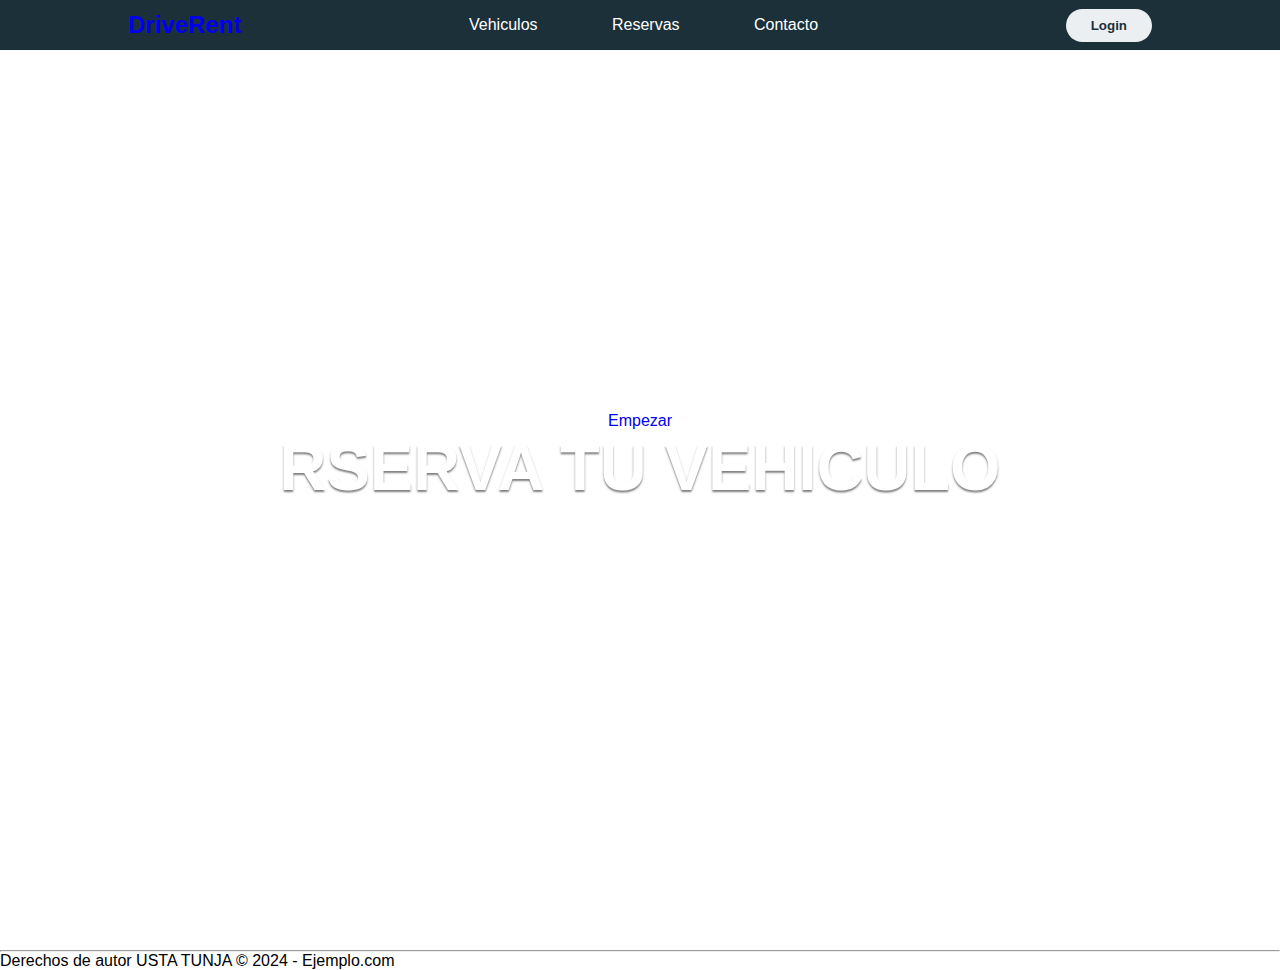
==== index.html @ b7646c80 "Todos los archivos hasta los estilos del inicio" ====
<!DOCTYPE html>
<html lang="es">

<head>
    <meta charset="UTF-8">
    <meta name="viewport" content="width=device-width, initial-scale=1.0">
    <title>José Julián Tobito Montoya</title>
    <link rel="stylesheet" href="/assets/estilos.css">
</head>

<body id="Inicio">

    <header class="header">

        <h2 id="logo-txt"><a href="#">DriveRent</a></h2>

        <nav>


            <a href="busqueda_vehiculos.html">Vehiculos</a>
            <a href="reserva_vehiculos.html">Reservas</a>
            <a href="contacto.html">Contacto</a>

        </nav>

        <a href="registro_login.html" class="btn"><button>Login</button></a>


    </header>
    <section id="cajaVg" class="cajaVg">

        <a href="#" class="CajaBtn">Empezar</a>
        <h1>Rserva tu vehiculo</h1>
        <h3>DriveRent</h3>
        <video src="videos/video (2160p).mp4" autoplay muted loop></video-src>
    </section>





    <hr>

    <footer>
        <p>Derechos de autor USTA TUNJA &copy; 2024 - Ejemplo.com</p>
    </footer>

    <!-- Script.js -->
    <script src="/assets/script.js"></script>

</body>

</html>
---- assets/estilos.css ----
* {
    margin: 0;
    padding: 0;
    box-sizing: border-box;
    font-family: 'Roboto', sans-serif;
    text-decoration: none;
}

.contenido {

    max-width: 1100px;
    width: 100%;
    margin: 40px auto;
    display: flex;

}

.mostrador {
    width: 100%;
    transition: .5s ease;
}

.mostrador .fila {

    display: flex;
    justify-content: space-between;
    margin-bottom: 40px;

}

.mostrador .fila .item {
    max-width: 210px;
    padding: 30px;
    height: 250;
    text-align: center;
    margin: 0 10px;
    cursor: pointer;
    border-radius: 5px;
    transition: .3s;

}

.mostrador .fila .item:hover {

    background-color: #e6e6ee;


}

.mostrador .fila .item img {

    width: 100%;
    margin: 30px 0;

}

.mostrador .fila .item .descripcion {

    color: #707070;
    font-weight: bold;
}

.mostrador .fila .item .precio {
    color: #f85151;
    font-weight: bold;
    font-size: 20px;
}

.seleccion {
    transition: .5s ease;
    opacity: 0;
    width: 0%;
    border: 1px solid #ccc;
    position: relative;
    display: flex;
    flex-direction: column;
    justify-content: center;
    overflow: hidden;
}

.cerrar {

    position: absolute;
    right: 20px;
    top: 20px;
    cursor: pointer;

}

.info {

    padding: 20px;
}

.info img {

    display: block;
    margin: 30px;
    width: 80%;
}


.info h2 {

    color: #707070;
    margin-bottom: 10px;
}

.info p {

    font-size: 14px;
    color: #707070;
    margin-bottom: 10px;

}

.info .precio {

    font-size: 30px;
    font-weight: bold;
    color: #f95151;
    margin-bottom: 10px;
    display: block;
}

.info .fila {
    display: flex;
    align-items: flex-end;
}

.info .fila label {

    display: block;
    margin-bottom: 10px;
}

.info.fila select {
    width: 100px;
    font-size: 18px;
    padding: 6px;
    margin-right: 30px;
}

.info.fila button {
    height: 40px;
    border: none;
    padding: 0 10px;
    color: #fff;
    background-color: #f85151;
}

/* Login/Register */

body#login {

    /* background-image: url(../imagenes_login/fondo.jpg); */
    background-size: cover;
    background-repeat: no-repeat;
    background-position: center;
    background-attachment: fixed;

}

main#pag_login {

    width: 100%;
    padding: 20px;
    margin: auto;
    margin-top: 100px;

}

.contenedor__todo {
    width: 100%;
    max-width: 800px;
    margin: auto;
    position: relative;
}

.caja__trasera {
    width: 100%;
    padding: 10px 20px;
    display: flex;
    justify-content: center;
    -webkit-backdrop-filter: blur(10px);
    backdrop-filter: blur(10px);
    background-color: rgba(241, 9, 9, 0.877);

}


.caja__trasera div {
    margin: 100px 40px;
    color: white;
    transition: all 500ms;
}


.caja__trasera div p,
.caja__trasera button {
    margin-top: 30px;
}


.caja__trasera div h3 {
    font-weight: 400;
    font-size: 26px;
}

.caja__trasera div p {
    font-size: 16px;
    font-weight: 300;
}


.caja__trasera button {
    padding: 10px 40px;
    border: 2px solid #fff;
    font-size: 14px;
    background: transparent;
    font-weight: 600;
    cursor: pointer;
    color: white;
    outline: none;
    transition: all 300ms;
}

.caja__trasera button:hover {
    background: #fff;
    color: #ff0a00;
}

/* formularios login */



.contenedor__login-register {
    display: flex;
    align-items: center;
    width: 100%;
    max-width: 380px;
    position: relative;
    top: -185px;
    left: 10px;

    /*La transicion va despues del codigo JS*/
    transition: left 500ms cubic-bezier(0.175, 0.885, 0.320, 1.275);
}

.contenedor__login-register form {
    width: 100%;
    padding: 80px 20px;
    background: rgb(27, 48, 57);
    position: absolute;
    border-radius: 20px;

}


.contenedor__login-register form h2 {
    font-size: 30px;
    text-align: center;
    margin-bottom: 20px;
    color: #ffffff;
}

.contenedor__login-register form input {
    width: 100%;
    margin-top: 20px;
    padding: 10px;
    border: none;
    background: #f2f2f2;
    font-size: 16px;
    outline: none;
}

.contenedor__login-register form button {

    padding: 10px 40px;
    margin-top: 40px;
    border: none;
    font-size: 14px;
    background: #e22d2d;
    font-weight: 600;
    color: white;
    cursor: pointer;
    outline: none;

}

.formulario__login {
    opacity: 1;
    display: block;
}

.formulario__login {
    display: none;
}

/* trabajando en el responsive desing */

@media screen and (max-width: 850px) {

    main#login_formularios {
        margin-top: 50px;
    }

    .caja__trasera {
        max-width: 350px;
        height: 300px;
        flex-direction: column;
        margin: auto;
    }

    .caja__trasera div {
        margin: 0px;
        position: absolute;
    }


    /*Formularios*/

    .contenedor__login-register {
        top: -10px;
        left: -5px;
        margin: auto;
    }

    .contenedor__login-register form {
        position: relative;
    }
}

/*Contacto*/

body#contacto_2 {

    /* background-image: url(../imagenes_login/fondo.jpg); */
    background-size: cover;
    background-repeat: no-repeat;
    background-position: center;
    background-attachment: fixed;

}

/* .contenedor__contacto .form__contacto {
    font-weight: normal;
    font-family: sans-serif;
} */

.contenedor__contacto .form__contacto {
    background: #ccc;
    width: 100%;
    max-width: 700px;
    margin: auto;
    padding: 5px 35px;
    margin-top: 35px;
    padding-bottom: 30px;
    border-radius: 3px;
}

.contenedor__contacto .form__contacto div {
    background: #ccc;
    width: 100%;
    max-width: 700px;
    margin: auto;
    padding: 5px 5px;
    margin-top: 10px;
    padding-bottom: 10px;
    border-radius: 3px;
}

.contenedor__contacto .form__contacto .form-label {
    display: block;
    font-size: 25px;
    text-align: left;
    margin-bottom: 20px;
    color: #ff0a00;
    padding: 14px 0px;

}

.contenedor__contacto .form__contacto .form-textarea {
    background-color: #e6e6ee;
    border: none;
    outline: none;
    border-bottom: 2px solid #ff0a00;
    width: 100%;
    padding: 12px;
    margin-bottom: 20px;
    border-radius: 2px;
    font-size: 14px;
    color: #fff;
    font-family: 'Roboto', sans-serif;
}

.contenedor__contacto .form__contacto .form-input {
    background-color: #e6e6ee;
    border: none;
    outline: none;
    border-bottom: 2px solid #ff0a00;
    width: 100%;
    padding: 12px;
    margin-bottom: 20px;
    border-radius: 2px;
    font-size: 14px;
    color: #fff;
    font-family: 'Roboto', sans-serif;
}

.contenedor__contacto .form__contacto .form-textarea {
    resize: vertical;
    max-height: 150px;
    min-height: 50px;
}

.contenedor__contacto .form__contacto .btn_sumbit_contacto {

    padding: 10px 40px;
    border: 2px solid #ff0a00;
    font-size: 14px;
    background: transparent;
    font-weight: 600;
    cursor: pointer;
    color: #ff0a00;
    outline: none;
    transition: all 300ms;

}

.contenedor__contacto .form__contacto .btn_sumbit_contacto:hover {
    background: #ff0a00;
    color: #fff;
}

/* Nav-var */

body {
    background-color: #FFFFFF;
}

.header {

    z-index: 10;
    width: 100%;
    display: flex;
    justify-content: space-between;
    align-items: center;
    background-color: #1b3039;
    align-items: center;
    height: 50px;
    padding: 5px 10%;
}

nav a {
    display: inline-block;
    text-decoration: none;
    color: #fff;
    margin: 0 20px;
    padding: 5px 15px;
    border-radius: 30px;

    transition: all 0.3s ease 0s;

}

nav a:hover {
    background-color: #fff;
    color: #000;
    transform: scale(1.1);
}



.header .btn button {
    margin-left: 20px;
    font-weight: 700;
    color: #1b3039;
    padding: 9px 25px;
    background: #eceff1;
    border: none;
    border-radius: 50px;
    cursor: pointer;
    transition: all 0.3s ease 0s;
}

.header .btn button:hover {
    background-color: #e2f1f8;
    color: #f95151;
    transform: scale(1.1);
}

/* Video Vg */

section#cajaVg {
    display: flex;
    flex-direction: column;
    align-items: center;
    padding: 110px 100px;

}

@media (max-width: 1000px) {
    section {
        padding: 100px 50px;
    }
}

@media (max-width: 600px) {
    section {
        padding: 125px 30px;
    }
}

@media (max-width: 700px) {
    .header {
        flex-direction: column;
    }

}

.cajaVg {

    position: relative;
    justify-content: center;
    min-height: 100vh;
    color: #fff;
    text-align: center;
}

.cajaVg video {
    position: absolute;
    left: 0;
    top: 0;
    width: 100%;
    height: 100%;
    object-fit: cover;
    z-index: -1;

}

.cajaVg h1 {
    margin-bottom: 15px;
    font-size: 65px;
    text-transform: uppercase;
    text-shadow: 0 2px 2px rgba(0, 0, 0, 0.5);
}

.cajaVg h3 {
    margin-bottom: 40px;
    font-size: 25px;
}

.cajaVg .section a.CajaBtn {

    padding: 15px 35px;
    background-color: transparent;
    border-radius: 50px;
    color: #fff;
    text-transform: uppercase;
    border: 4px solid #fff;
    transition: all .5s;
}
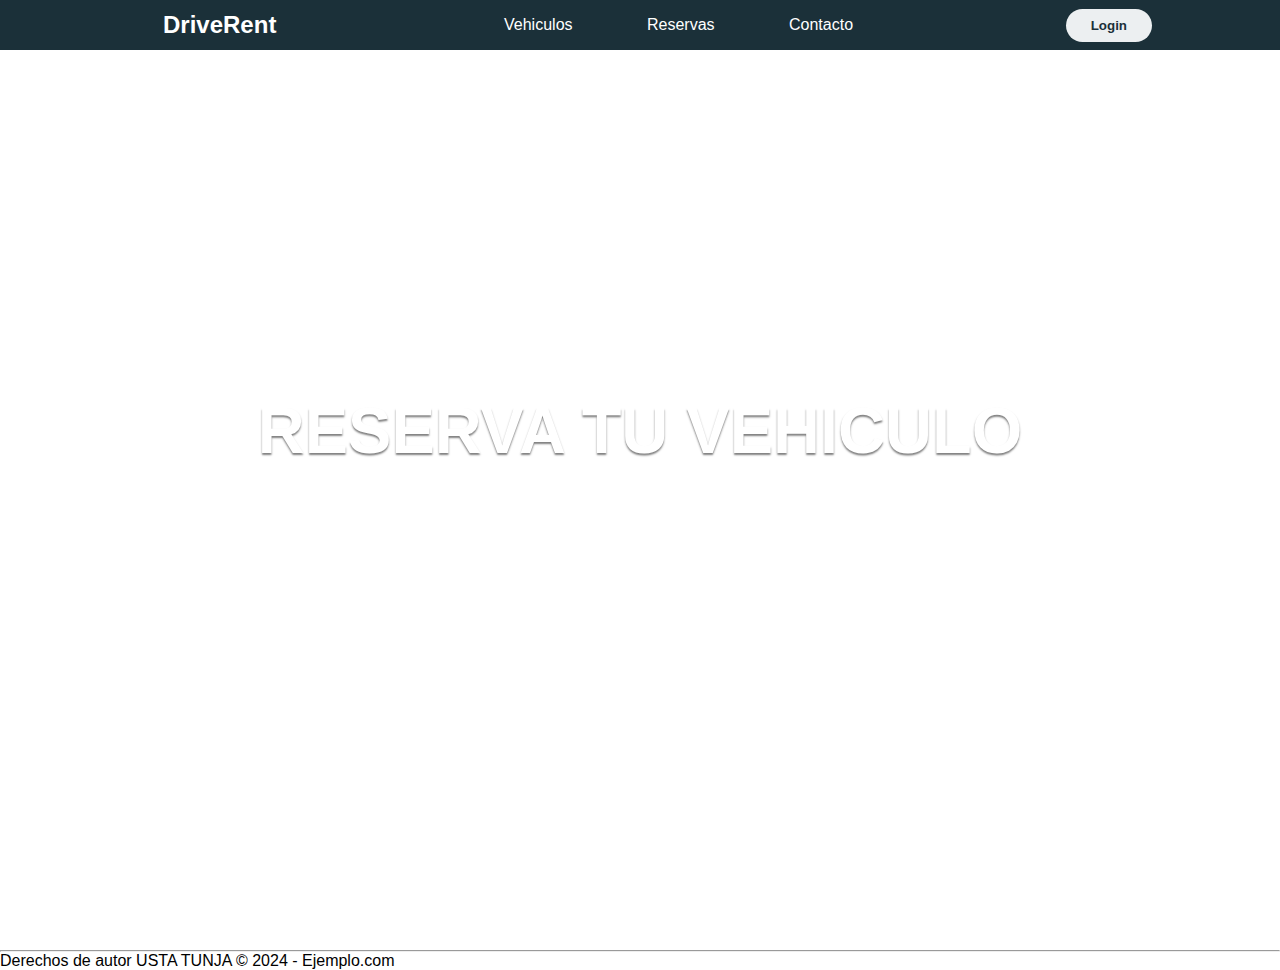
==== commit 5dc7098a: "." ====
--- a/index.html
+++ b/index.html
@@ -12,7 +12,7 @@
 
     <header class="header">
 
-        <h2 id="logo-txt"><a href="#">DriveRent</a></h2>
+        <h2><a href="#">DriveRent</a></h2>
 
         <nav>
 
@@ -29,9 +29,9 @@
     </header>
     <section id="cajaVg" class="cajaVg">
 
-        <a href="#" class="CajaBtn">Empezar</a>
-        <h1>Rserva tu vehiculo</h1>
+        <h1>Reserva tu vehiculo</h1>
         <h3>DriveRent</h3>
+        <a href="reserva_vehiculos.html" class="CajaBtn">Empezar</a>
         <video src="videos/video (2160p).mp4" autoplay muted loop></video-src>
     </section>
 
--- a/assets/estilos.css
+++ b/assets/estilos.css
@@ -470,7 +470,17 @@
     transform: scale(1.1);
 }
 
-
+h2 a {
+
+    display: inline-block;
+    text-decoration: none;
+    color: #fff;
+    margin: 0 20px;
+    padding: 5px 15px;
+    border-radius: 30px;
+    transition: all 0.3s ease 0s;
+
+}
 
 .header .btn button {
     margin-left: 20px;
@@ -551,7 +561,7 @@
     font-size: 25px;
 }
 
-.cajaVg .section a.CajaBtn {
+section a.CajaBtn {
 
     padding: 15px 35px;
     background-color: transparent;
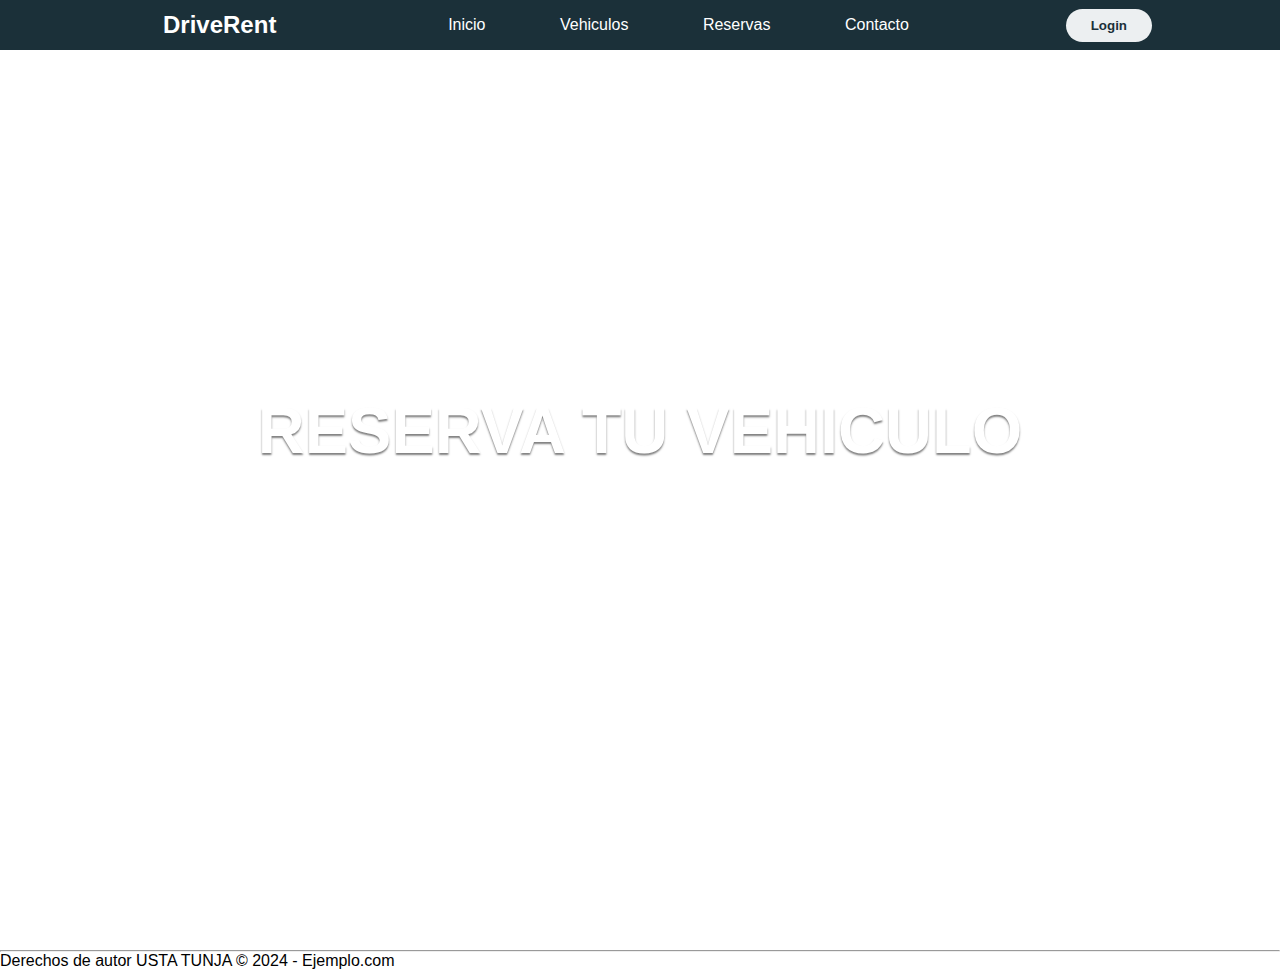
==== commit 7bca5343: "Cambios en la reserva de vehiculos" ====
--- a/index.html
+++ b/index.html
@@ -17,6 +17,7 @@
         <nav>
 
 
+            <a href="index.html">Inicio</a>
             <a href="busqueda_vehiculos.html">Vehiculos</a>
             <a href="reserva_vehiculos.html">Reservas</a>
             <a href="contacto.html">Contacto</a>
--- a/assets/estilos.css
+++ b/assets/estilos.css
@@ -570,4 +570,42 @@
     text-transform: uppercase;
     border: 4px solid #fff;
     transition: all .5s;
+}
+
+/* estilos reservas */
+
+.contenido .btn_reserva {
+    padding: 10px 20px;
+    border: 2px solid #ff0a00;
+    font-size: 14px;
+    background: transparent;
+    font-weight: 600;
+    cursor: pointer;
+    color: #ff0a00;
+    outline: none;
+    transition: all 300ms;
+}
+
+.contenido .btn_reserva {
+    background: #ff0a00;
+    color: #fff;
+}
+
+.titulo_estado_reserva {
+    padding: 10px 20px;
+    border: 2px solid #ff0a00;
+    font-size: 14px;
+    background: transparent;
+    font-weight: 600;
+    cursor: pointer;
+    color: #ff0a00;
+    outline: none;
+    transition: all 300ms;
+
+}
+
+.titulo_estado_reserva {
+    background: #ff0a00;
+    color: #fff;
+
 }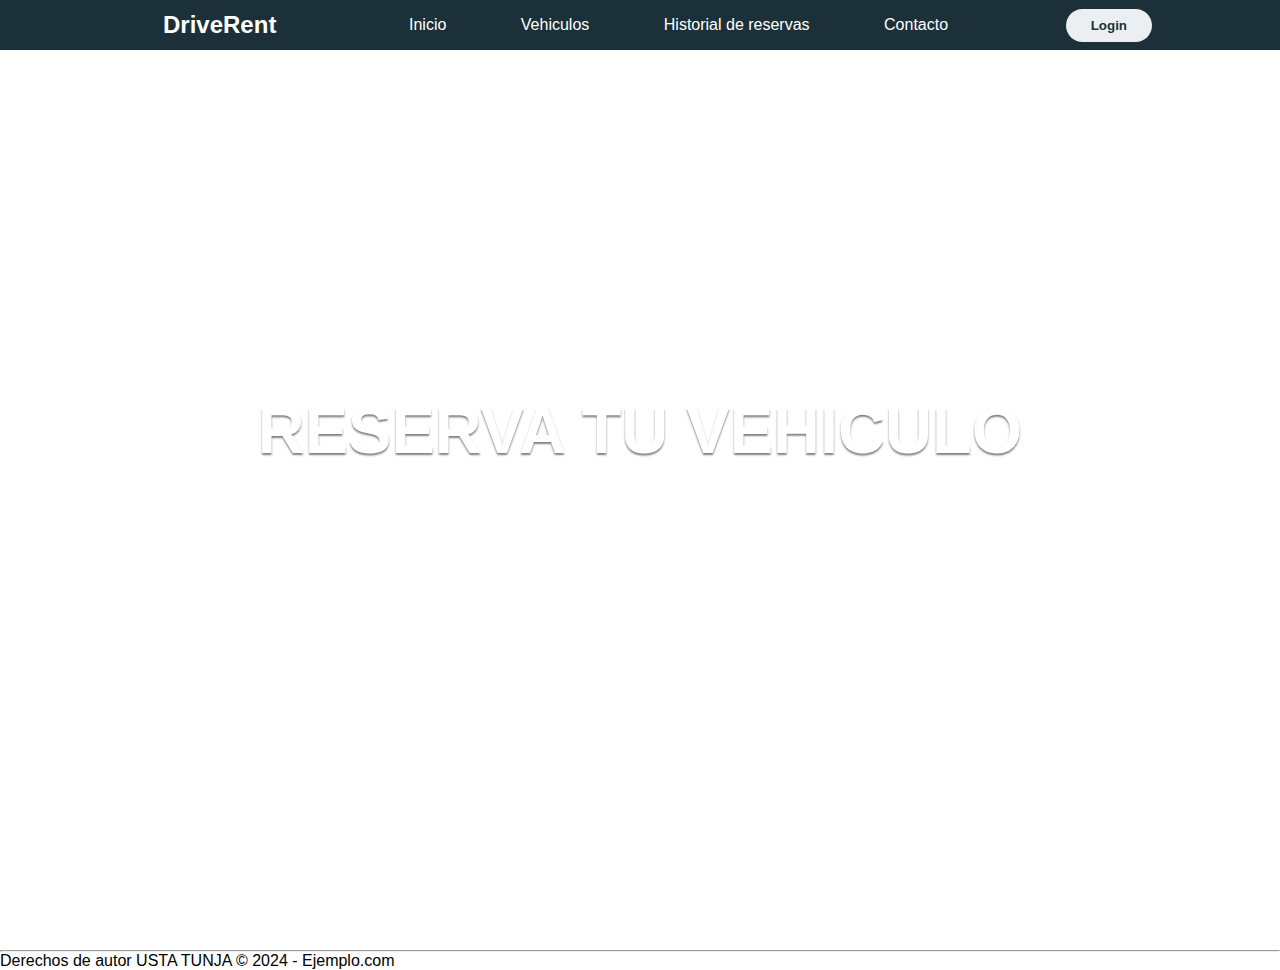
==== commit b61fcd8e: "se logro" ====
--- a/index.html
+++ b/index.html
@@ -19,7 +19,7 @@
 
             <a href="index.html">Inicio</a>
             <a href="busqueda_vehiculos.html">Vehiculos</a>
-            <a href="reserva_vehiculos.html">Reservas</a>
+            <a href="reserva_vehiculos.html">Historial de reservas</a>
             <a href="contacto.html">Contacto</a>
 
         </nav>
@@ -28,17 +28,15 @@
 
 
     </header>
+
+
     <section id="cajaVg" class="cajaVg">
 
         <h1>Reserva tu vehiculo</h1>
         <h3>DriveRent</h3>
-        <a href="reserva_vehiculos.html" class="CajaBtn">Empezar</a>
+        <a href="busqueda_vehiculos.html" class="CajaBtn">Empezar</a>
         <video src="videos/video (2160p).mp4" autoplay muted loop></video-src>
     </section>
-
-
-
-
 
     <hr>
 
--- a/assets/estilos.css
+++ b/assets/estilos.css
@@ -4,6 +4,7 @@
     box-sizing: border-box;
     font-family: 'Roboto', sans-serif;
     text-decoration: none;
+
 }
 
 .contenido {
@@ -178,6 +179,7 @@
 }
 
 .caja__trasera {
+
     width: 100%;
     padding: 10px 20px;
     display: flex;
@@ -293,7 +295,7 @@
     display: block;
 }
 
-.formulario__login {
+.formulario__register {
     display: none;
 }
 
@@ -390,7 +392,7 @@
     margin-bottom: 20px;
     border-radius: 2px;
     font-size: 14px;
-    color: #fff;
+    color: #000;
     font-family: 'Roboto', sans-serif;
 }
 
@@ -404,7 +406,7 @@
     margin-bottom: 20px;
     border-radius: 2px;
     font-size: 14px;
-    color: #fff;
+    color: #000;
     font-family: 'Roboto', sans-serif;
 }
 
@@ -500,6 +502,8 @@
     transform: scale(1.1);
 }
 
+
+
 /* Video Vg */
 
 section#cajaVg {
@@ -572,10 +576,171 @@
     transition: all .5s;
 }
 
-/* estilos reservas */
-
-.contenido .btn_reserva {
-    padding: 10px 20px;
+
+/* Barra de busqueda */
+
+.contenedor-busqueda {
+    width: 95%;
+    margin: 0 auto;
+
+    position: relative;
+    justify-content: center;
+    text-align: center;
+}
+
+#barra-busqueda {
+    margin: 1em 0;
+}
+
+#barra-busqueda input {
+    outline: none;
+    border: none;
+    background-color: transparent;
+    width: 40%;
+    border-bottom: 2px solid #110f29;
+    padding: 1em 0.3;
+
+}
+
+#barra-busqueda input:focus {
+    border-bottom-color: #ff0a00;
+
+}
+
+#barra-busqueda button {
+    padding: 5px 10px;
+    margin-left: 5px;
+    border: 2px solid #000000;
+    border-radius: 10px;
+    font-size: 12px;
+    background: transparent;
+    font-weight: 600;
+    cursor: pointer;
+    color: rgb(0, 0, 0);
+    outline: none;
+    transition: all 300ms;
+
+}
+
+
+#barra-busqueda button:hover {
+    background: #fff;
+    color: #ff0a00;
+}
+
+/* Slider */
+
+.slider h2 {
+    text-align: center;
+    margin-top: 50px;
+    font-size: 2rem;
+}
+
+.slider-frame {
+    width: 800px;
+    height: auto;
+    margin: 50px auto 0;
+    overflow: hidden;
+}
+
+.slider-frame ul {
+    display: flex;
+    padding: 0;
+    width: 400%;
+
+    animation: slide 20s infinite alternate ease-in-out;
+}
+
+.slider-frame li {
+    width: 100%;
+    list-style: none;
+}
+
+.slider-frame img {
+    width: 100%;
+}
+
+@keyframes slide {
+    0% {
+        margin-left: 0;
+    }
+
+    20% {
+        margin-left: 0;
+    }
+
+    25% {
+        margin-left: -100%;
+    }
+
+    45% {
+        margin-left: -100%;
+    }
+
+    50% {
+        margin-left: -200%;
+    }
+
+    70% {
+        margin-left: -200%;
+    }
+
+    75% {
+        margin-left: -300%;
+    }
+
+    100% {
+        margin-left: -300%;
+    }
+}
+
+/* estilos fecha y hora */
+
+
+.contenedor__fecha_hora {
+    background: #ccc;
+    width: 100%;
+    max-width: 700px;
+    margin: auto;
+    padding: 5px 35px;
+    margin-top: 35px;
+    padding-bottom: 30px;
+    border-radius: 3px;
+}
+
+
+h2#titulo_fh {
+    display: block;
+    font-size: 30px;
+    text-align: center;
+    margin-bottom: 20px;
+    color: #e22d2d;
+    padding: 14px 0px;
+
+}
+
+label#fecha {
+    display: block;
+    font-size: 20px;
+    text-align: left;
+    margin-bottom: 5px;
+    color: #ff0a00;
+    padding: 10px 0px;
+
+}
+
+input {
+
+    padding: 8px;
+    margin-bottom: 10px;
+    width: calc(100% - 16px);
+    box-sizing: border-box;
+    border: 1px solid #ccc;
+    border-radius: 3px;
+}
+
+input[type="submit"] {
+    padding: 10px 40px;
     border: 2px solid #ff0a00;
     font-size: 14px;
     background: transparent;
@@ -586,26 +751,97 @@
     transition: all 300ms;
 }
 
-.contenido .btn_reserva {
-    background: #ff0a00;
-    color: #fff;
-}
-
-.titulo_estado_reserva {
+input[type="submit"]:hover {
+    background: #fff;
+    color: #ff0a00;
+}
+
+/* estilos reservas vehiculos */
+
+.cajita_grande {
+    display: flex;
+    justify-content: center;
+    align-items: center;
+    width: 100%;
+    margin-top: 30px;
+    border-radius: 15px;
+}
+
+
+.caja_reserva {
+    width: 1000px;
+    border: 1px solid #ccc;
     padding: 10px 20px;
-    border: 2px solid #ff0a00;
-    font-size: 14px;
-    background: transparent;
-    font-weight: 600;
-    cursor: pointer;
-    color: #ff0a00;
-    outline: none;
-    transition: all 300ms;
-
-}
-
-.titulo_estado_reserva {
-    background: #ff0a00;
-    color: #fff;
-
+    border-radius: 15px;
+
+}
+
+.contenedor__general {
+    display: flex;
+    flex-direction: column;
+
+}
+
+.item_reserva {
+    margin: 5px;
+    padding: 10px;
+    background-color: #f0f0f0;
+    border-radius: 15px;
+}
+
+.item_reserva img {
+    width: 300px;
+    height: auto;
+    margin-right: 10px;
+    border-radius: 15px;
+}
+
+.item_reserva p {
+    flex: 1;
+    text-align: center;
+    line-height: 1.5px;
+}
+
+/* opciones de vehiculo */
+
+.formulario__seleccionado {
+    display: flex;
+    justify-content: center;
+    align-items: center;
+    background-color: #fff;
+    padding: 20px;
+    border-radius: 10px;
+    box-shadow: 0px 0px 10px rgba(0, 0, 0, 0.1);
+    max-width: 400px;
+    width: 100%;
+
+}
+
+select {
+    width: 100%;
+    padding: 10px;
+    margin-top: 5px;
+    margin-bottom: 10px;
+    border: 1px solid #ccc;
+    border-radius: 5px;
+    transition: border-color 0.3s ease;
+}
+
+select:focus {
+    outline: none;
+    border-color: #ff0a00;
+}
+
+.checkbox-container {
+    display: inline;
+    align-items: center;
+}
+
+.checkbox-container label {
+    margin-left: 5px;
+}
+
+.error-message {
+    color: #ff0000;
+    margin-top: 10px;
 }